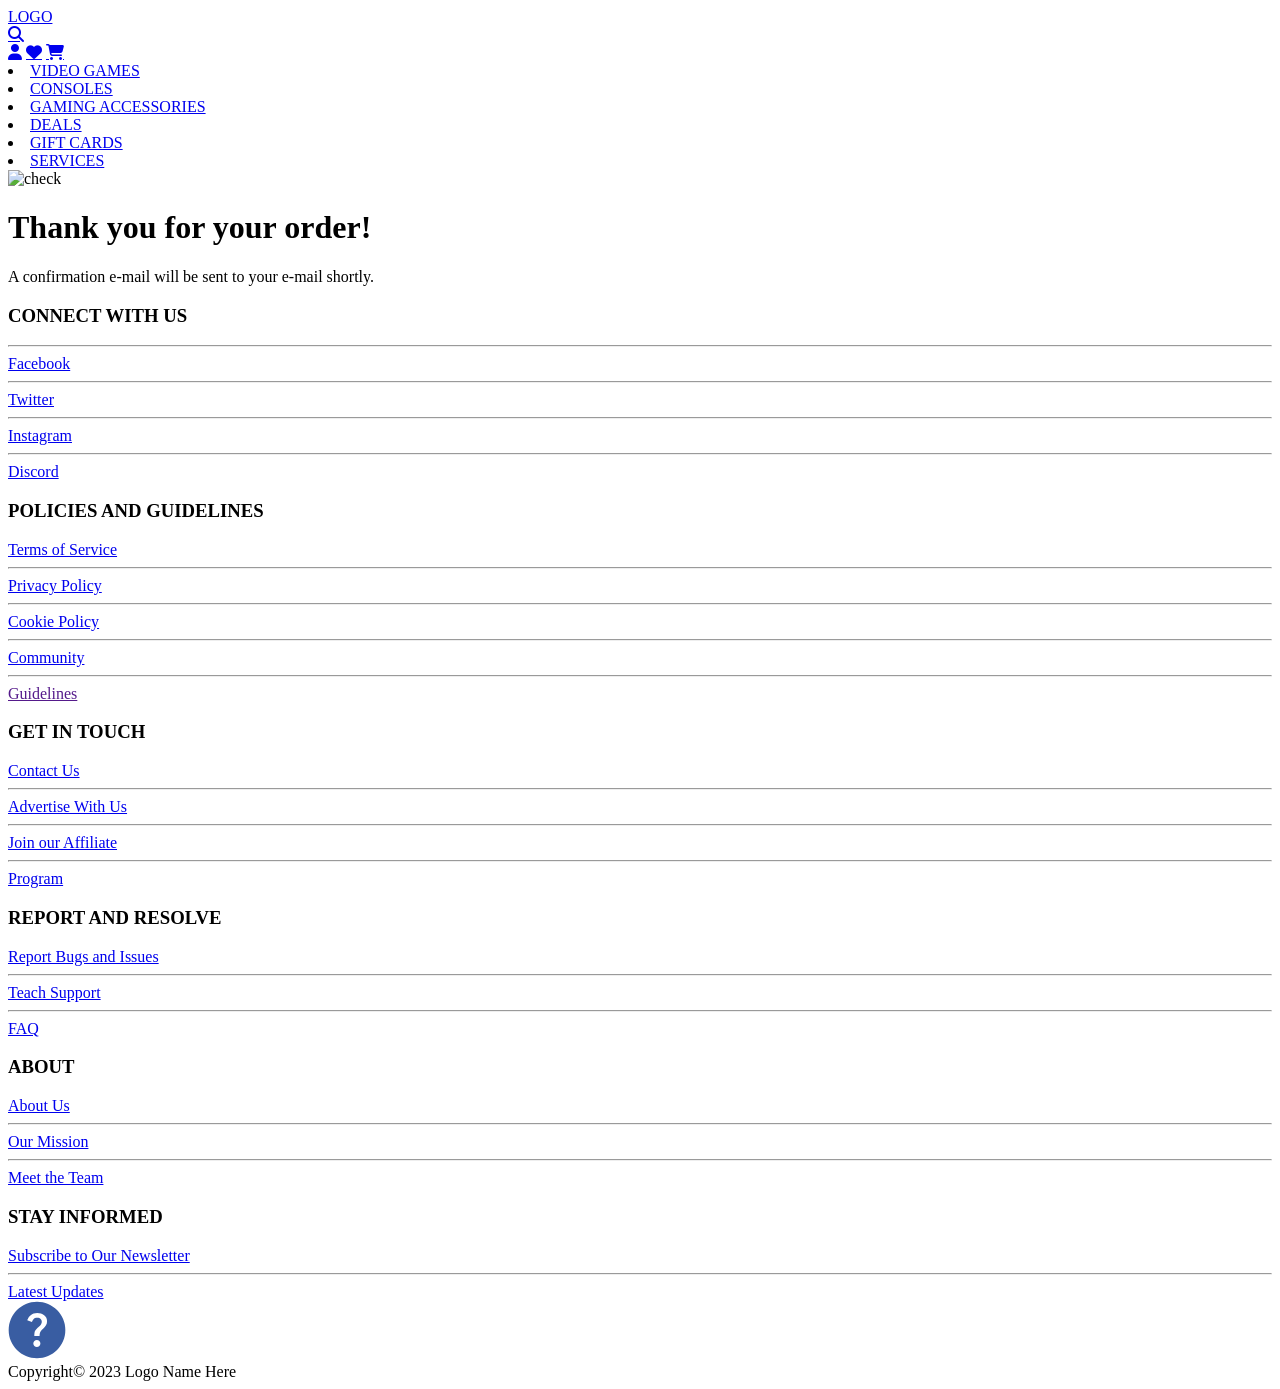
==== confirmation.html @ 3bb80154 "Add files via upload" ====
<!DOCTYPE html>
<html lang="en">

<head>
    <meta charset="UTF-8">
    <meta name="viewport" content="width=device-width, initial-scale=1.0">
    <title>Document</title>
    <link rel="stylesheet" type="text/css" href="css/confirmation.css">
    <!-- font awsome link -->
    <link rel="stylesheet" href="https://cdnjs.cloudflare.com/ajax/libs/font-awesome/6.4.2/css/all.min.css"
        integrity="sha512-z3gLpd7yknf1YoNbCzqRKc4qyor8gaKU1qmn+CShxbuBusANI9QpRohGBreCFkKxLhei6S9CQXFEbbKuqLg0DA=="
        crossorigin="anonymous" referrerpolicy="no-referrer" />
    <link rel="preconnect" href="https://fonts.googleapis.com">
    <link rel="preconnect" href="https://fonts.gstatic.com" crossorigin>
    <link href="https://fonts.googleapis.com/css2?family=Orbitron:wght@800&family=Playpen+Sans:wght@500&display=swap"
        rel="stylesheet">
    <link rel="preconnect" href="https://fonts.googleapis.com">
    <link rel="preconnect" href="https://fonts.gstatic.com" crossorigin>
    <link
        href="https://fonts.googleapis.com/css2?family=Alumni+Sans:wght@500&family=Orbitron:wght@800&family=Playpen+Sans:wght@500&display=swap"
        rel="stylesheet">
</head>

<body>
    <!--header section start -->
    <header>
        <div class="LOGO">
            <a href="#" class="logo">LOGO<span></span></a>
        </div>
        <div class="searchbar">
            <a href="#" class="fas fa-search" width="48px" height="48px"></a>
        </div>
        <div class="icons">
            <a href="#" class="fas fa-user"></a>
            <a href="#" class="fas fa-heart"></a>
            <a href="#" class="fas fa-shopping-cart"></a>
        </div>


    </header>
    <!--header section end -->

     <!--nav section start-->
     <div class="images">
        <div class="nav">

            <li><a href="videogame.html" class="menu">VIDEO GAMES</a></li>
            <li><a href="consoles.html" class="menu">CONSOLES</a></li>
            <li><a href="#" class="menu">GAMING ACCESSORIES</a></li>
            <li><a href="#" class="menu">DEALS</a></li>
            <li><a href="#" class="menu">GIFT CARDS</a></li>
            <li><a href="#" class="menu">SERVICES</a></li>

        </div>

        <!--nav section end-->
            <div class="confirmation-box">
                <img class="check-mark" src="images/Vector.png" alt="check">
                <div class="check-text">
                    <h1>Thank you for your order!</h1>
                    <p>A confirmation e-mail will be sent to your e-mail shortly.</p>
                </div>
            </div>

        <!--footer section start-->
        <section class="footer">
            <div class="box-container">
                <div class="box">
                    <h3>CONNECT WITH US</h3>
                    <hr>
                    <a href="#">Facebook</a>
                    <hr>

                    <a href="#">Twitter</a>
                    <hr>
                    <a href="#">Instagram</a>
                    <hr>
                    <a href="#">Discord</a>
                </div>
                <div class="box">
                    <h3>POLICIES AND GUIDELINES</h3>
                    <a href="#">Terms of Service</a>
                    <hr>
                    <a href="#">Privacy Policy</a>
                    <hr>
                    <a href="#">Cookie Policy</a>
                    <hr>
                    <a href="#">Community</a>
                    <hr>
                    <a href="">Guidelines</a>
                </div>
                <div class="box">
                    <h3>GET IN TOUCH</h3>
                    <a href="#">Contact Us</a>
                    <hr>
                    <a href="#">Advertise With Us</a>
                    <hr>
                    <a href="#">Join our Affiliate</a>
                    <hr>
                    <a href="#">Program</a>
                </div>
                <div class="box">
                    <h3>REPORT AND RESOLVE</h3>
                    <a href="#">Report Bugs and Issues</a>
                    <hr>
                    <a href="#">Teach Support</a>
                    <hr>
                    <a href="#">FAQ</a>
                </div>
                <div class="box">
                    <h3>ABOUT</h3>
                    <a href="#">About Us</a>
                    <hr>
                    <a href="#">Our Mission</a>
                    <hr>
                    <a href="#">Meet the Team</a>
                </div>
                <div class="box">
                    <h3>STAY INFORMED</h3>
                    <a href="#">Subscribe to Our Newsletter</a>
                    <hr>
                    <a href="#">Latest Updates</a>
                </div>
                <!--footer section end-->
                <a href="#">
                    <svg xmlns="http://www.w3.org/2000/svg" width="58" height="58" viewBox="0 0 58 58" fill="none">
                        <path
                            d="M28.8583 46C29.85 46 30.6886 45.6571 31.3743 44.9715C32.06 44.2858 32.4018 43.4481 32.4 42.4583C32.4 41.4666 32.0581 40.628 31.3743 39.9423C30.6905 39.2566 29.8518 38.9147 28.8583 38.9166C27.8666 38.9166 27.0289 39.2595 26.3451 39.9451C25.6613 40.6308 25.3185 41.4685 25.3166 42.4583C25.3166 43.45 25.6595 44.2886 26.3451 44.9743C27.0308 45.66 27.8685 46.0018 28.8583 46ZM26.3083 35.0916H31.55C31.55 33.5333 31.7275 32.3055 32.0826 31.4083C32.4377 30.5111 33.4407 29.2833 35.0916 27.725C36.3194 26.4972 37.2875 25.328 37.9958 24.2173C38.7041 23.1066 39.0583 21.7731 39.0583 20.2166C39.0583 17.5722 38.0902 15.5416 36.1541 14.125C34.218 12.7083 31.9277 12 29.2833 12C26.5916 12 24.4071 12.7083 22.7298 14.125C21.0525 15.5416 19.8842 17.2416 19.225 19.225L23.9 21.0666C24.1361 20.2166 24.6678 19.2958 25.4951 18.3041C26.3225 17.3125 27.5852 16.8166 29.2833 16.8166C30.7944 16.8166 31.9277 17.2303 32.6833 18.0576C33.4388 18.885 33.8166 19.7935 33.8166 20.7833C33.8166 21.7277 33.5333 22.6136 32.9666 23.441C32.4 24.2683 31.6916 25.0352 30.8416 25.7416C28.7638 27.5833 27.4888 28.9763 27.0166 29.9208C26.5444 30.8652 26.3083 32.5888 26.3083 35.0916ZM29 57.3333C25.0805 57.3333 21.3972 56.5891 17.95 55.1006C14.5027 53.6122 11.5041 51.5939 8.95413 49.0458C6.40413 46.4958 4.38585 43.4972 2.89929 40.05C1.41274 36.6027 0.668515 32.9194 0.666626 29C0.666626 25.0805 1.41085 21.3972 2.89929 17.95C4.38774 14.5027 6.40602 11.5041 8.95413 8.95413C11.5041 6.40413 14.5027 4.38585 17.95 2.89929C21.3972 1.41274 25.0805 0.668515 29 0.666626C32.9194 0.666626 36.6027 1.41085 40.05 2.89929C43.4972 4.38774 46.4958 6.40602 49.0458 8.95413C51.5958 11.5041 53.615 14.5027 55.1035 17.95C56.5919 21.3972 57.3352 25.0805 57.3333 29C57.3333 32.9194 56.5891 36.6027 55.1006 40.05C53.6122 43.4972 51.5939 46.4958 49.0458 49.0458C46.4958 51.5958 43.4972 53.615 40.05 55.1035C36.6027 56.5919 32.9194 57.3352 29 57.3333Z"
                            fill="#395DA2" />
                    </svg>
                </a>
            </div>
            <!--footer section end-->
            <div class="credit">Copyright&copy 2023 Logo Name Here</div>
        </section>
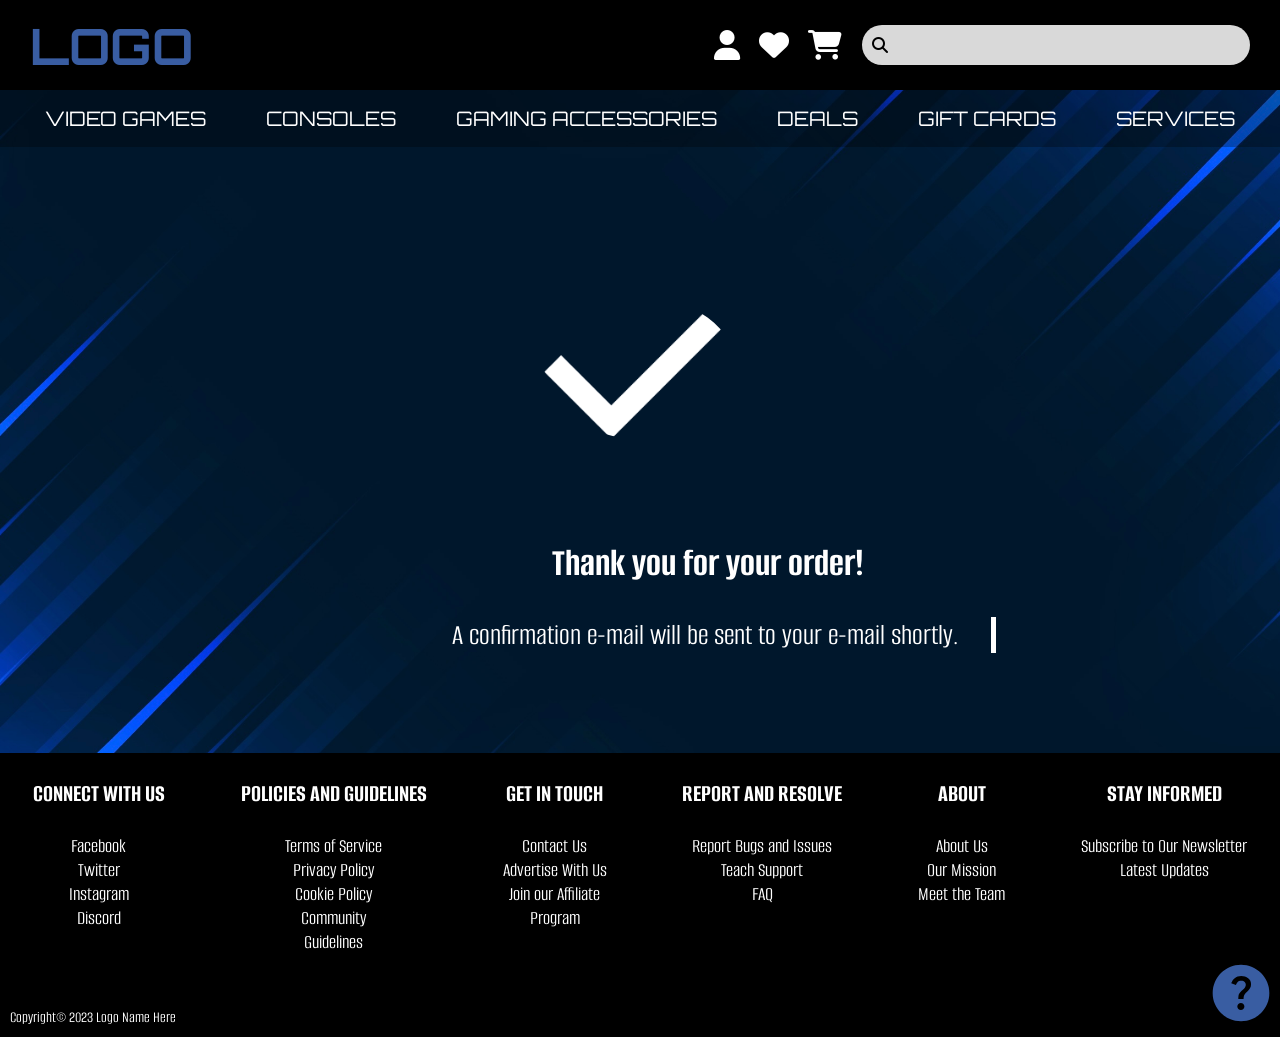
==== commit 40f9bc0a: "final vision" ====
--- a/confirmation.html
+++ b/confirmation.html
@@ -1,137 +1,162 @@
 <!DOCTYPE html>
 <html lang="en">
+  <head>
+    <meta charset="UTF-8" />
+    <meta name="viewport" content="width=device-width, initial-scale=1.0" />
+    <title>Confirmation</title>
+    <link rel="stylesheet" type="text/css" href="css/confirmation.css" />
+    <!-- font awsome link -->
+    <link
+      rel="stylesheet"
+      href="https://cdnjs.cloudflare.com/ajax/libs/font-awesome/6.4.2/css/all.min.css"
+      integrity="sha512-z3gLpd7yknf1YoNbCzqRKc4qyor8gaKU1qmn+CShxbuBusANI9QpRohGBreCFkKxLhei6S9CQXFEbbKuqLg0DA=="
+      crossorigin="anonymous"
+      referrerpolicy="no-referrer"
+    />
+    <link rel="preconnect" href="https://fonts.googleapis.com" />
+    <link rel="preconnect" href="https://fonts.gstatic.com" crossorigin />
+    <link
+      href="https://fonts.googleapis.com/css2?family=Orbitron:wght@800&family=Playpen+Sans:wght@500&display=swap"
+      rel="stylesheet"
+    />
+    <link rel="preconnect" href="https://fonts.googleapis.com" />
+    <link rel="preconnect" href="https://fonts.gstatic.com" crossorigin />
+    <link
+      href="https://fonts.googleapis.com/css2?family=Alumni+Sans:wght@500&family=Orbitron:wght@800&family=Playpen+Sans:wght@500&display=swap"
+      rel="stylesheet"
+    />
+  </head>
 
-<head>
-    <meta charset="UTF-8">
-    <meta name="viewport" content="width=device-width, initial-scale=1.0">
-    <title>Document</title>
-    <link rel="stylesheet" type="text/css" href="css/confirmation.css">
-    <!-- font awsome link -->
-    <link rel="stylesheet" href="https://cdnjs.cloudflare.com/ajax/libs/font-awesome/6.4.2/css/all.min.css"
-        integrity="sha512-z3gLpd7yknf1YoNbCzqRKc4qyor8gaKU1qmn+CShxbuBusANI9QpRohGBreCFkKxLhei6S9CQXFEbbKuqLg0DA=="
-        crossorigin="anonymous" referrerpolicy="no-referrer" />
-    <link rel="preconnect" href="https://fonts.googleapis.com">
-    <link rel="preconnect" href="https://fonts.gstatic.com" crossorigin>
-    <link href="https://fonts.googleapis.com/css2?family=Orbitron:wght@800&family=Playpen+Sans:wght@500&display=swap"
-        rel="stylesheet">
-    <link rel="preconnect" href="https://fonts.googleapis.com">
-    <link rel="preconnect" href="https://fonts.gstatic.com" crossorigin>
-    <link
-        href="https://fonts.googleapis.com/css2?family=Alumni+Sans:wght@500&family=Orbitron:wght@800&family=Playpen+Sans:wght@500&display=swap"
-        rel="stylesheet">
-</head>
-
-<body>
+  <body>
     <!--header section start -->
     <header>
-        <div class="LOGO">
-            <a href="#" class="logo">LOGO<span></span></a>
-        </div>
-        <div class="searchbar">
-            <a href="#" class="fas fa-search" width="48px" height="48px"></a>
-        </div>
-        <div class="icons">
-            <a href="#" class="fas fa-user"></a>
-            <a href="#" class="fas fa-heart"></a>
-            <a href="#" class="fas fa-shopping-cart"></a>
-        </div>
-
-
+      <div class="LOGO">
+        <a href="index.html" class="logo">LOGO<span></span></a>
+      </div>
+      <div class="icons">
+        <a href="customer-profile.html" class="fas fa-user"></a>
+        <a href="#" class="fas fa-heart"></a>
+        <a href="shopping cart.html" class="fas fa-shopping-cart"></a>
+      </div>
+      <div class="searchbar">
+        <a href="#" class="fas fa-search" width="48px" height="48px"></a>
+        <input type="text" />
+      </div>
     </header>
     <!--header section end -->
 
-     <!--nav section start-->
-     <div class="images">
-        <div class="nav">
+    <!--nav section start-->
+    <div class="nav">
+      <a href="#" class="toggleButton" id="toggleButton">
+          <span class="bar"></span>
+          <span class="bar"></span>
+          <span class="bar"></span>
+          <span class="bar"></span>
+      </a>
+      <div class="nav-bar"id="nav-bar">
+          <ul>
+              <li><a href="videogame.html" class="menu">VIDEO GAMES</a></li>
+              <li><a href="consoles.html" class="menu">CONSOLES</a></li>
+              <li><a href="#" class="menu">GAMING ACCESSORIES</a></li>
+              <li><a href="#" class="menu">DEALS</a></li>
+              <li><a href="#" class="menu">GIFT CARDS</a></li>
+              <li><a href="#" class="menu">SERVICES</a></li>
+          </ul>
+      </div>
+  </div>
+    <!--nav section end-->
 
-            <li><a href="videogame.html" class="menu">VIDEO GAMES</a></li>
-            <li><a href="consoles.html" class="menu">CONSOLES</a></li>
-            <li><a href="#" class="menu">GAMING ACCESSORIES</a></li>
-            <li><a href="#" class="menu">DEALS</a></li>
-            <li><a href="#" class="menu">GIFT CARDS</a></li>
-            <li><a href="#" class="menu">SERVICES</a></li>
+    <!--main section start-->
+    <main>
+      <div class="confirmation-box">
+        <img class="check-mark" src="images/Vector.png" alt="check" />
+        <div class="check-text">
+          <h1>Thank you for your order!</h1>
+          <p>A confirmation e-mail will be sent to your e-mail shortly.</p>
+        </div>
+      </div>
+    </main>
+    <!--main section end-->
 
+    <!--footer section start-->
+    <section class="footer">
+      <div class="box-container">
+        <div class="box">
+          <h3>CONNECT WITH US</h3>
+          <a href="#">Facebook</a>
+          <br />
+          <a href="#">Twitter</a>
+          <br />
+          <a href="#">Instagram</a>
+          <br />
+          <a href="#">Discord</a>
         </div>
+        <div class="box">
+          <h3>POLICIES AND GUIDELINES</h3>
+          <a href="#">Terms of Service</a>
+          <br />
+          <a href="#">Privacy Policy</a>
+          <br />
+          <a href="#">Cookie Policy</a>
+          <br />
+          <a href="#">Community</a>
+          <br />
+          <a href="">Guidelines</a>
+        </div>
+        <div class="box">
+          <h3>GET IN TOUCH</h3>
+          <a href="#">Contact Us</a>
+          <br />
+          <a href="#">Advertise With Us</a>
+          <br />
+          <a href="#">Join our Affiliate</a>
+          <br />
+          <a href="#">Program</a>
+        </div>
+        <div class="box">
+          <h3>REPORT AND RESOLVE</h3>
+          <a href="#">Report Bugs and Issues</a>
+          <br />
+          <a href="#">Teach Support</a>
+          <br />
+          <a href="#">FAQ</a>
+        </div>
+        <div class="box">
+          <h3>ABOUT</h3>
+          <a href="#">About Us</a>
+          <br />
+          <a href="#">Our Mission</a>
+          <br />
+          <a href="#">Meet the Team</a>
+        </div>
+        <div class="box">
+          <h3>STAY INFORMED</h3>
+          <a href="#">Subscribe to Our Newsletter</a>
+          <br />
+          <a href="#">Latest Updates</a>
+        </div>
+      </div>
 
-        <!--nav section end-->
-            <div class="confirmation-box">
-                <img class="check-mark" src="images/Vector.png" alt="check">
-                <div class="check-text">
-                    <h1>Thank you for your order!</h1>
-                    <p>A confirmation e-mail will be sent to your e-mail shortly.</p>
-                </div>
-            </div>
+      <div class="footer2">
+        <p>Copyright&copy 2023 Logo Name Here</p>
 
-        <!--footer section start-->
-        <section class="footer">
-            <div class="box-container">
-                <div class="box">
-                    <h3>CONNECT WITH US</h3>
-                    <hr>
-                    <a href="#">Facebook</a>
-                    <hr>
-
-                    <a href="#">Twitter</a>
-                    <hr>
-                    <a href="#">Instagram</a>
-                    <hr>
-                    <a href="#">Discord</a>
-                </div>
-                <div class="box">
-                    <h3>POLICIES AND GUIDELINES</h3>
-                    <a href="#">Terms of Service</a>
-                    <hr>
-                    <a href="#">Privacy Policy</a>
-                    <hr>
-                    <a href="#">Cookie Policy</a>
-                    <hr>
-                    <a href="#">Community</a>
-                    <hr>
-                    <a href="">Guidelines</a>
-                </div>
-                <div class="box">
-                    <h3>GET IN TOUCH</h3>
-                    <a href="#">Contact Us</a>
-                    <hr>
-                    <a href="#">Advertise With Us</a>
-                    <hr>
-                    <a href="#">Join our Affiliate</a>
-                    <hr>
-                    <a href="#">Program</a>
-                </div>
-                <div class="box">
-                    <h3>REPORT AND RESOLVE</h3>
-                    <a href="#">Report Bugs and Issues</a>
-                    <hr>
-                    <a href="#">Teach Support</a>
-                    <hr>
-                    <a href="#">FAQ</a>
-                </div>
-                <div class="box">
-                    <h3>ABOUT</h3>
-                    <a href="#">About Us</a>
-                    <hr>
-                    <a href="#">Our Mission</a>
-                    <hr>
-                    <a href="#">Meet the Team</a>
-                </div>
-                <div class="box">
-                    <h3>STAY INFORMED</h3>
-                    <a href="#">Subscribe to Our Newsletter</a>
-                    <hr>
-                    <a href="#">Latest Updates</a>
-                </div>
-                <!--footer section end-->
-                <a href="#">
-                    <svg xmlns="http://www.w3.org/2000/svg" width="58" height="58" viewBox="0 0 58 58" fill="none">
-                        <path
-                            d="M28.8583 46C29.85 46 30.6886 45.6571 31.3743 44.9715C32.06 44.2858 32.4018 43.4481 32.4 42.4583C32.4 41.4666 32.0581 40.628 31.3743 39.9423C30.6905 39.2566 29.8518 38.9147 28.8583 38.9166C27.8666 38.9166 27.0289 39.2595 26.3451 39.9451C25.6613 40.6308 25.3185 41.4685 25.3166 42.4583C25.3166 43.45 25.6595 44.2886 26.3451 44.9743C27.0308 45.66 27.8685 46.0018 28.8583 46ZM26.3083 35.0916H31.55C31.55 33.5333 31.7275 32.3055 32.0826 31.4083C32.4377 30.5111 33.4407 29.2833 35.0916 27.725C36.3194 26.4972 37.2875 25.328 37.9958 24.2173C38.7041 23.1066 39.0583 21.7731 39.0583 20.2166C39.0583 17.5722 38.0902 15.5416 36.1541 14.125C34.218 12.7083 31.9277 12 29.2833 12C26.5916 12 24.4071 12.7083 22.7298 14.125C21.0525 15.5416 19.8842 17.2416 19.225 19.225L23.9 21.0666C24.1361 20.2166 24.6678 19.2958 25.4951 18.3041C26.3225 17.3125 27.5852 16.8166 29.2833 16.8166C30.7944 16.8166 31.9277 17.2303 32.6833 18.0576C33.4388 18.885 33.8166 19.7935 33.8166 20.7833C33.8166 21.7277 33.5333 22.6136 32.9666 23.441C32.4 24.2683 31.6916 25.0352 30.8416 25.7416C28.7638 27.5833 27.4888 28.9763 27.0166 29.9208C26.5444 30.8652 26.3083 32.5888 26.3083 35.0916ZM29 57.3333C25.0805 57.3333 21.3972 56.5891 17.95 55.1006C14.5027 53.6122 11.5041 51.5939 8.95413 49.0458C6.40413 46.4958 4.38585 43.4972 2.89929 40.05C1.41274 36.6027 0.668515 32.9194 0.666626 29C0.666626 25.0805 1.41085 21.3972 2.89929 17.95C4.38774 14.5027 6.40602 11.5041 8.95413 8.95413C11.5041 6.40413 14.5027 4.38585 17.95 2.89929C21.3972 1.41274 25.0805 0.668515 29 0.666626C32.9194 0.666626 36.6027 1.41085 40.05 2.89929C43.4972 4.38774 46.4958 6.40602 49.0458 8.95413C51.5958 11.5041 53.615 14.5027 55.1035 17.95C56.5919 21.3972 57.3352 25.0805 57.3333 29C57.3333 32.9194 56.5891 36.6027 55.1006 40.05C53.6122 43.4972 51.5939 46.4958 49.0458 49.0458C46.4958 51.5958 43.4972 53.615 40.05 55.1035C36.6027 56.5919 32.9194 57.3352 29 57.3333Z"
-                            fill="#395DA2" />
-                    </svg>
-                </a>
-            </div>
-            <!--footer section end-->
-            <div class="credit">Copyright&copy 2023 Logo Name Here</div>
-        </section>
-
-
+        <a href="#">
+          <svg
+            xmlns="http://www.w3.org/2000/svg"
+            width="58"
+            height="58"
+            viewBox="0 0 58 58"
+            fill="none"
+          >
+            <path
+              d="M28.8583 46C29.85 46 30.6886 45.6571 31.3743 44.9715C32.06 44.2858 32.4018 43.4481 32.4 42.4583C32.4 41.4666 32.0581 40.628 31.3743 39.9423C30.6905 39.2566 29.8518 38.9147 28.8583 38.9166C27.8666 38.9166 27.0289 39.2595 26.3451 39.9451C25.6613 40.6308 25.3185 41.4685 25.3166 42.4583C25.3166 43.45 25.6595 44.2886 26.3451 44.9743C27.0308 45.66 27.8685 46.0018 28.8583 46ZM26.3083 35.0916H31.55C31.55 33.5333 31.7275 32.3055 32.0826 31.4083C32.4377 30.5111 33.4407 29.2833 35.0916 27.725C36.3194 26.4972 37.2875 25.328 37.9958 24.2173C38.7041 23.1066 39.0583 21.7731 39.0583 20.2166C39.0583 17.5722 38.0902 15.5416 36.1541 14.125C34.218 12.7083 31.9277 12 29.2833 12C26.5916 12 24.4071 12.7083 22.7298 14.125C21.0525 15.5416 19.8842 17.2416 19.225 19.225L23.9 21.0666C24.1361 20.2166 24.6678 19.2958 25.4951 18.3041C26.3225 17.3125 27.5852 16.8166 29.2833 16.8166C30.7944 16.8166 31.9277 17.2303 32.6833 18.0576C33.4388 18.885 33.8166 19.7935 33.8166 20.7833C33.8166 21.7277 33.5333 22.6136 32.9666 23.441C32.4 24.2683 31.6916 25.0352 30.8416 25.7416C28.7638 27.5833 27.4888 28.9763 27.0166 29.9208C26.5444 30.8652 26.3083 32.5888 26.3083 35.0916ZM29 57.3333C25.0805 57.3333 21.3972 56.5891 17.95 55.1006C14.5027 53.6122 11.5041 51.5939 8.95413 49.0458C6.40413 46.4958 4.38585 43.4972 2.89929 40.05C1.41274 36.6027 0.668515 32.9194 0.666626 29C0.666626 25.0805 1.41085 21.3972 2.89929 17.95C4.38774 14.5027 6.40602 11.5041 8.95413 8.95413C11.5041 6.40413 14.5027 4.38585 17.95 2.89929C21.3972 1.41274 25.0805 0.668515 29 0.666626C32.9194 0.666626 36.6027 1.41085 40.05 2.89929C43.4972 4.38774 46.4958 6.40602 49.0458 8.95413C51.5958 11.5041 53.615 14.5027 55.1035 17.95C56.5919 21.3972 57.3352 25.0805 57.3333 29C57.3333 32.9194 56.5891 36.6027 55.1006 40.05C53.6122 43.4972 51.5939 46.4958 49.0458 49.0458C46.4958 51.5958 43.4972 53.615 40.05 55.1035C36.6027 56.5919 32.9194 57.3352 29 57.3333Z"
+              fill="#395DA2"
+            />
+          </svg>
+        </a>
+      </div>
+    </section>
+    <!--footer section end-->
+  </body>
+  <script src="js/menu.js"></script>
+</html>
--- a/css/confirmation.css
+++ b/css/confirmation.css
@@ -0,0 +1,370 @@
+:root {
+  --blue: #395da2;
+  --red: #ed1c24;
+}
+
+body {
+  margin: 0;
+  padding: 0;
+  box-sizing: border-box;
+  width: 100%;
+  height: 100vh;
+  background-color: rgb(0, 0, 0);
+  background-image: url(../images/blue-background.jpeg);
+  background-repeat: no-repeat;
+  background-size: cover;
+  background-position: center;
+}
+
+html {
+  scroll-behavior: smooth;
+}
+
+/*HEADER CONTENT*/
+header {
+  width: 100%;
+  height: 10%;
+  background-color: black;
+  display: flex;
+  flex-wrap: wrap;
+  align-items: center;
+  justify-content: space-between;
+}
+
+.icons {
+  margin-left: auto;
+}
+
+.icons a {
+  text-decoration: none;
+  font-size: 30px;
+  padding-left: 15px;
+  color: white;
+}
+
+.icons a:hover {
+  color: var(--blue);
+}
+
+.logo {
+  color: #395da2;
+  font-weight: bolder;
+  font-size: 50px;
+  font-family: "Orbitron", sans-serif;
+  text-decoration: none;
+  margin-left: 30px;
+}
+
+.LOGO a:hover {
+  color: var(--red);
+}
+
+.searchbar {
+  border-radius: 30px;
+  background: #d9d9d9;
+  width: 368px;
+  height: 20px;
+  flex-shrink: 0;
+  padding: 10px;
+  margin-left: 20px;
+  margin-right: 30px;
+}
+
+.searchbar :nth-child(1) {
+  color: black;
+  text-decoration: none;
+  margin-top: 2px;
+}
+
+.searchbar input {
+  width: 90%;
+  height: 100%;
+  border: none;
+  outline: none;
+  background: #d9d9d9;
+}
+
+.nav .toggleButton {
+  position: absolute;
+  top: .75rem;
+  right: 1rem;
+  display: none;
+  flex-direction: column;
+  justify-content: space-between;
+  width: 30px;
+  height: 21px;
+  margin-top: 15px;
+
+
+}
+
+.nav .toggleButton .bar {
+  height: 3px;
+  width: 100%;
+  background-color: white;
+  border-radius: 10px;
+}
+
+.nav .nav-bar ul {
+  height: 57px;
+  background: rgba(0, 0, 0, 0.29);
+  display: flex;
+  align-items: center;
+  justify-content: space-around;
+  list-style-type: none;
+  padding: 0 30px 0 30px;
+  gap: 30px;
+
+
+}
+
+ul {
+  margin: 0;
+  padding: 0;
+}
+
+ul a {
+  color: white;
+  text-decoration: none;
+  font-family: 'Orbitron', sans-serif;
+  font-size: 20px;
+}
+
+.nav li a:hover {
+  color: var(--red);
+}
+
+/*MAIN CONTENT*/
+.check-mark {
+  display: block;
+  margin: auto;
+  height: 50%;
+  width: 15%;
+  opacity: 0;
+  animation: fade-in 3s forwards;
+  padding: 50px;
+}
+/*add animation to check mark 2morrow*/
+
+@keyframes fade-in {
+  from {
+    opacity: 0;
+  }
+  to {
+    opacity: 1;
+    border-radius: 120%;
+  }
+}
+
+.confirmation-box {
+  display: inline-block;
+  margin-top: 100px;
+  margin-bottom: 100px;
+  animation-fill-mode: forwards;
+  width: 100%;
+}
+
+.check-text {
+  justify-content: center;
+  align-items: center;
+  text-align: center;
+  display: flex;
+  flex-direction: column;
+  row-gap: 30px;
+  margin-top: 50px;
+  font-family: "Alumni Sans", sans-serif;
+  font-stretch: semi-expanded;
+  color: white;
+  width: max-content;
+  margin-left: 33%;
+}
+
+@keyframes cursor {
+  50% {
+    border-color: transparent;
+  }
+}
+
+@keyframes typing {
+  from {
+    width: 0;
+    color: rgb(0, 255, 0);
+  }
+}
+
+.check-text h1 {
+  font-weight: bolder;
+  font-size: 40px;
+  margin: 0 30px 0 30px;
+}
+
+.check-text p {
+  font-size: 30px;
+  margin: 0 30px 0 30px;
+  border-right: 5px solid;
+  width: 100%;
+  white-space: nowrap;
+  overflow: hidden;
+  animation: typing 3s steps(65), cursor 0.4s step-end infinite alternate;
+}
+
+/*FOOTER CONTENT*/
+
+.footer .box-container {
+  display: flex;
+  flex-direction: row;
+  flex-wrap: wrap;
+  height: 20%;
+  width: 100%;
+  gap: 10px;
+  background-color: black;
+  justify-content: space-around;
+  text-align: center;
+  font-family: "Alumni Sans", sans-serif;
+}
+
+.footer h3 {
+  color: white;
+  font-size: 25px;
+}
+
+.footer a {
+  text-decoration: none;
+  color: white;
+  font-size: 20px;
+}
+
+.footer a:hover {
+  color: #ed1c24;
+}
+
+.footer2 {
+  height: 5%;
+  display: flex;
+  align-items: flex-end;
+  justify-content: flex-end;
+  background-color: black;
+}
+
+.footer2 p {
+  color: white;
+  font-family: "Alumni Sans", sans-serif;
+  margin: 0 auto 10px 10px;
+}
+
+.footer2 a {
+  margin: 10px;
+}
+
+@media screen and (max-width: 1170px) {
+  /*HEADER CONTENT*/
+  header {
+    height: 150px;
+  }
+
+  .check-mark {
+    width: 30%;
+  }
+
+  .check-text {
+    padding: 0;
+    margin: 0;
+  }
+
+  .check-text h1 {
+    font-size: 24px;
+  }
+
+  .check-text p {
+    font-size: 20px;
+  }
+
+  .icons {
+    margin-right: 65px;
+  }
+
+  .icons a {
+    font-size: 30px;
+    padding-left: 15px;
+  }
+
+  .icons :nth-child(3) {
+    display: none;
+  }
+
+  .logo {
+    font-size: 40px;
+  }
+
+  .searchbar {
+    flex-grow: 1;
+    flex-shrink: 1;
+    margin: auto 30px auto 30px;
+  }
+
+  .searchbar :nth-child(1) {
+    margin-top: 2px;
+  }
+
+  .nav .toggleButton {
+    display: flex;
+}
+
+.nav {
+    flex-direction: column;
+    height: auto;
+    width: auto;
+}
+
+.nav .nav-bar {
+    margin-top: 20px;
+    padding-left: 20px;
+    border: 0.5px solid black;
+    padding-top: -10px;
+    display: none;
+}
+
+.nav .nav-bar ul {
+    display: flex;
+    flex-direction: column;
+    width: 400px;
+    margin-top: -30px;
+    background: black;
+    height: 600px;
+
+
+
+}
+
+.nav-bar ul li {
+    background: grey;
+    width: 300px;
+    height: 200px;
+    box-shadow: 0 2px 5px rgba(213, 217, 217, 0.5);
+
+}
+
+.nav-bar ul li a:hover {
+    color: var(--red);
+}
+
+.nav ul a {
+    color: white;
+    margin-top: 20px;
+    padding-top: 10px;
+    padding-bottom: 20px;
+    display: flex;
+    justify-content: center;
+
+}
+
+  /*FOOTER CONTENT*/
+
+  .footer h3 {
+    font-size: 20px;
+  }
+
+  .footer a {
+    font-size: 17px;
+  }
+}
